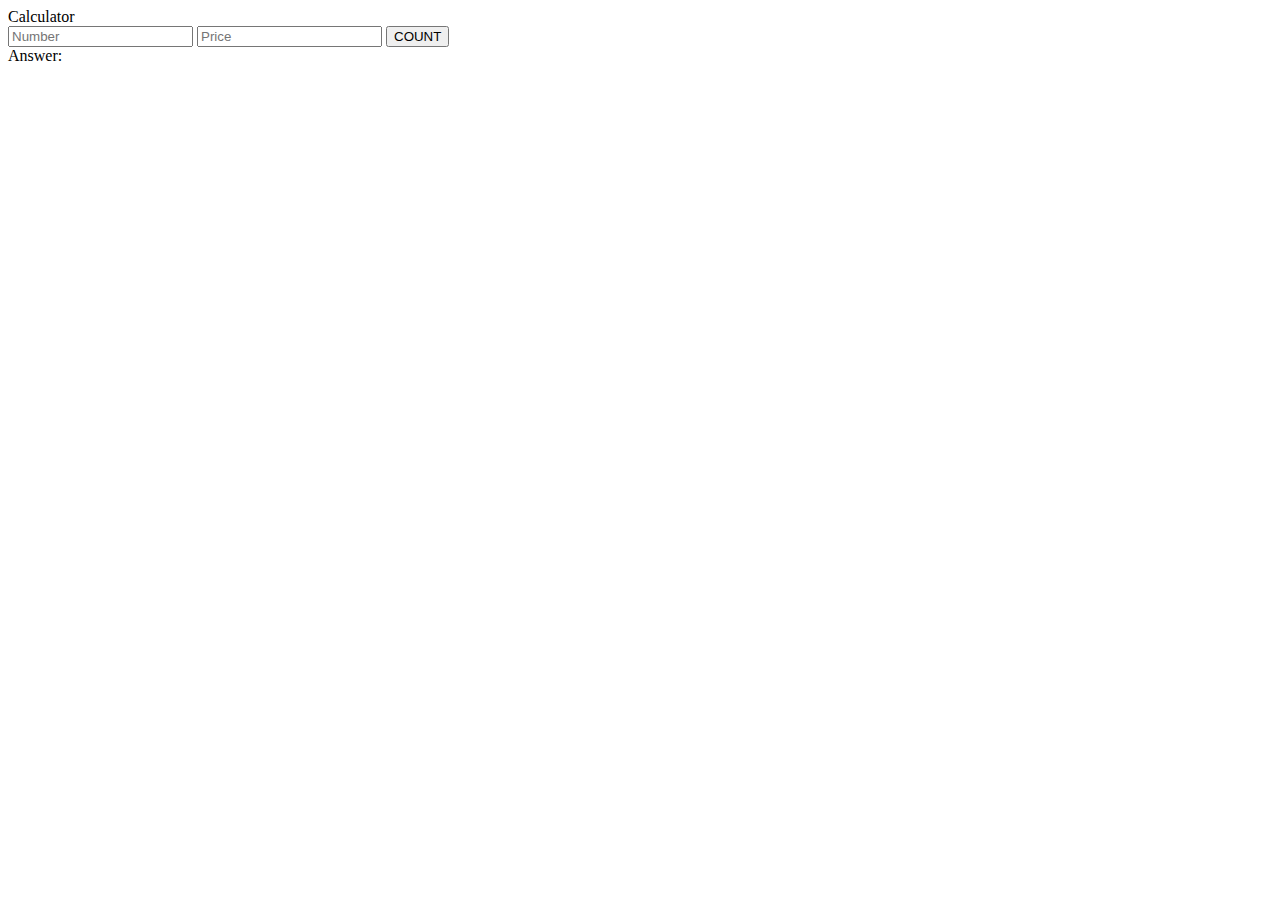
==== web6/index.html @ 1bd6607d "Create index.html" ====
<!DOCTYPE html>
<html lang="en">
<head>
    <meta charset="UTF-8">
    <meta http-equiv="X-UA-Compatible" content="IE=edge">
    <meta name="viewport" content="width=device-width, initial-scale=1.0">
    <title>Document</title>
    <link rel="preconnect" href="https://fonts.googleapis.com">
    <link rel="preconnect" href="https://fonts.gstatic.com" crossorigin>
    <link href="https://fonts.googleapis.com/css2?family=Poppins&display=swap" rel="stylesheet">
    
    <link rel="stylesheet" href="style.css">
</head>
<body>
    
    <div class="box">
        <form action="#">
            <div class="box_title">
                Calculator
            </div>
            <input type="text" class="box_number" placeholder="Number" value="">
            <input type="text" class="box_price" placeholder="Price" value="">
            
            <button type="submit" class="box_btn">
                COUNT
            </button>

            <div class="box_ans">
                <div class="box_ans_text">
                    Answer:
                </div>
                <div id="box_ans_out">
                    
                </div>
            </div>
        </form>
        
    </div>

    <script src="main.js"></script>
</body>
</html>
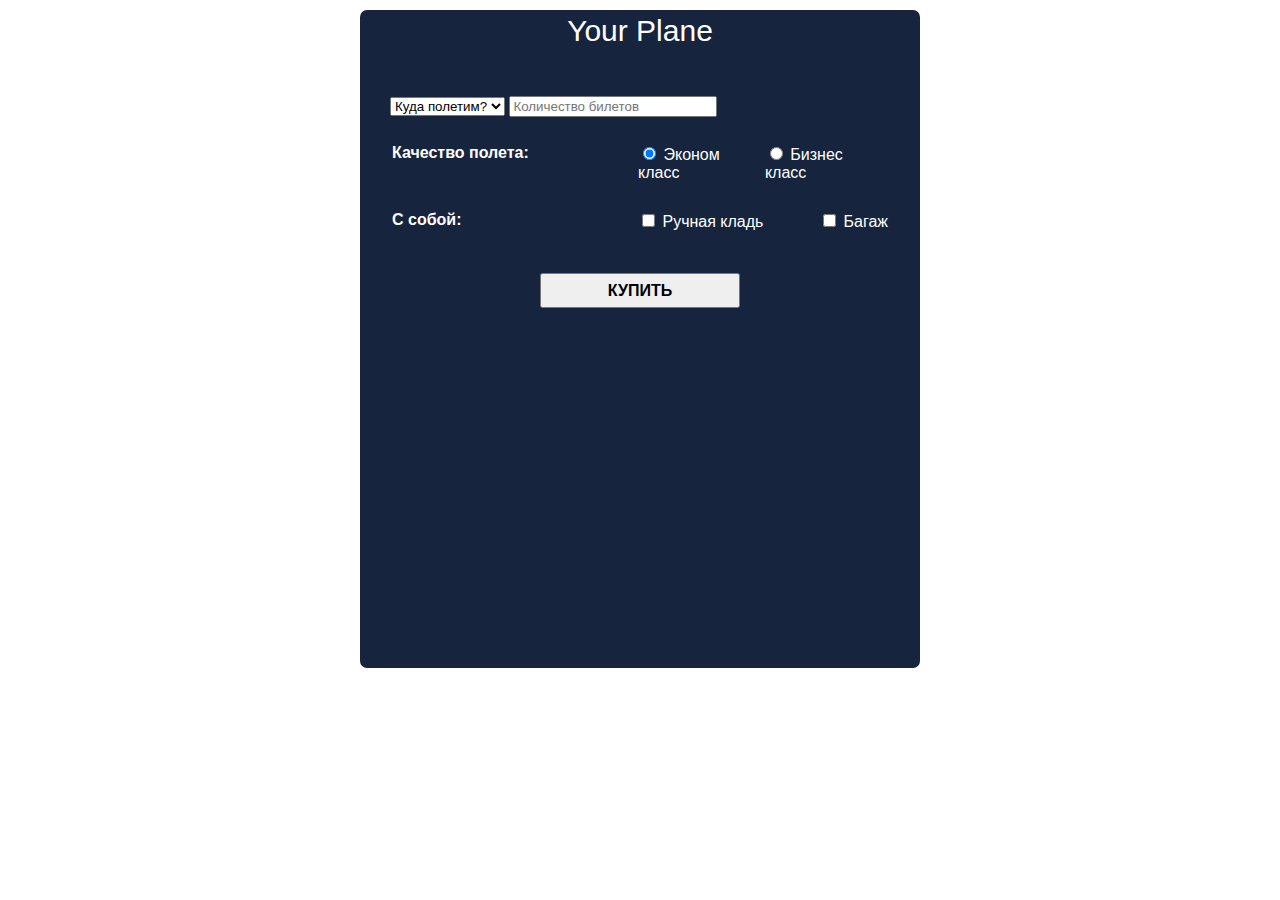
==== commit f996612c: "Update index.html" ====
--- a/web6/index.html
+++ b/web6/index.html
@@ -4,39 +4,106 @@
     <meta charset="UTF-8">
     <meta http-equiv="X-UA-Compatible" content="IE=edge">
     <meta name="viewport" content="width=device-width, initial-scale=1.0">
-    <title>Document</title>
-    <link rel="preconnect" href="https://fonts.googleapis.com">
-    <link rel="preconnect" href="https://fonts.gstatic.com" crossorigin>
-    <link href="https://fonts.googleapis.com/css2?family=Poppins&display=swap" rel="stylesheet">
-    
+    <title>web6</title>
+    <link href="https://cdn.jsdelivr.net/npm/bootstrap@5.2.2/dist/css/bootstrap.min.css" rel="stylesheet" integrity="sha384-Zenh87qX5JnK2Jl0vWa8Ck2rdkQ2Bzep5IDxbcnCeuOxjzrPF/et3URy9Bv1WTRi" crossorigin="anonymous">
     <link rel="stylesheet" href="style.css">
+
+    <script src="main.js" defer>
+    </script>
 </head>
 <body>
-    
     <div class="box">
-        <form action="#">
-            <div class="box_title">
-                Calculator
-            </div>
-            <input type="text" class="box_number" placeholder="Number" value="">
-            <input type="text" class="box_price" placeholder="Price" value="">
-            
-            <button type="submit" class="box_btn">
-                COUNT
-            </button>
+        
+        <div class="box_head">
+            <img src="https://cdn-icons-png.flaticon.com/512/3774/3774303.png" alt="" class="box_logo">
+        <div class="box_title">
+            Your Plane
+        </div>
+        </div>
 
-            <div class="box_ans">
-                <div class="box_ans_text">
-                    Answer:
+        <form action="">
+
+        <br>
+        <select  class="form-select country box_select">
+            <option selected>
+                Куда полетим?
+            </option>
+            <option class="box_option" value="1">
+                Дубай
+            </option>
+            <option class="box_option" value="2">
+                Германия
+            </option>
+            <option class="box_option" value="3">
+                США
+            </option>
+            <option class="box_option" value="4">
+                Испания
+            </option>
+            <option class="box_option" value="5">
+                Португалия
+            </option>
+        </select>
+        <input type="text" class="form-control" placeholder="Количество билетов" value="">
+
+        <div class="only_b">
+            К сожалению, остался только бизнес класс)
+        </div>
+
+        
+        <div class="class_wrapper">
+            <b>Качество полета:</b>
+            <div class="class_wrapper2">
+                <div class="form-check check">
+                    <input class="form-check-input class-check-e" type="radio" checked name="check" value = "1">
+                    <label class="form-check-label" >
+                      Эконом класс
+                    </label>
                 </div>
-                <div id="box_ans_out">
-                    
+                <div class="form-check check">
+                    <input class="form-check-input class-check-b" type="radio" name="check" value = "2">
+                    <label class="form-check-label" >
+                      Бизнес класс
+                    </label>
                 </div>
             </div>
+        </div>
+
+        <div class="bag_wrapper">
+            <b>С собой:</b>
+            <div class="bag_wrapper2">
+                <div class="form-check check">
+                    <input class="form-check-input bag-check-h" type="checkbox" name="check" value="1">
+                    <label class="form-check-label" for="flexRadioDefault1">
+                      Ручная кладь
+                    </label>
+                </div>
+                <div class="form-check check">
+                    <input class="form-check-input bag-check-b" type="checkbox" name="check" value="2">
+                    <label class="form-check-label" >
+                      Багаж
+                    </label>
+                </div>
+            </div>
+        </div>
+        
+        <div class="only_hand">
+            К сожалению, остались билеты только с ручной кладью
+        </div>
+
+        <button type="button" class="btn btn-warning">КУПИТЬ</button>
+
+        <div class="box_ans">
+            <img src="https://cdn-icons-png.flaticon.com/512/5629/5629366.png" alt="" class="box_ans_img">
+            Спасибо за доверие! <br>
+            <div class="answer">
+
+            </div>
+        </div>
+        
         </form>
-        
     </div>
 
-    <script src="main.js"></script>
+    
 </body>
 </html>
--- a/web6/style.css
+++ b/web6/style.css
@@ -0,0 +1,76 @@
+.box {
+    width: 500px;
+    height: 650px;
+    margin: 10px auto;
+    background-color: rgb(23, 36, 61);
+    border-radius: 7px;
+    padding: 4px 30px;
+    font-family: sans-serif;
+    color: white;
+}
+
+.form-control {
+    margin-top: 30px;
+    width: 200px;
+}
+
+.box_logo {
+    width: 90px;
+    display:block;
+    margin: 0 auto; 
+}
+
+.box_title {
+    font-size: 30px;
+    text-align: center;
+}
+
+.check {
+    display: inline-block;
+}
+
+.class_wrapper, .bag_wrapper {
+    display: flex;
+    margin-top: 25px;
+    justify-content: space-between;
+    align-items: start;
+    padding: 2px;
+}
+
+.class_wrapper2, .bag_wrapper2 {
+    display: flex;
+    justify-content: space-between;
+    width: 250px;
+}
+
+
+.btn-warning {
+    display: block;
+    height: 35px;
+    width: 200px;
+    margin: 40px auto 0 auto;
+    font-size: 16px;
+    font-weight: 600;
+    padding: 0;
+}
+.box_ans  {
+    text-align: center;
+    margin-top: 0;
+    font-size: 19px;
+}
+
+.answer {
+    font-size: 19px;
+    text-align: center;
+}
+
+.box_ans_img {
+    width: 50px;
+    display: block;
+    margin: 1px auto;
+}
+
+.only_b, .only_hand, .only_e, .box_ans {
+    display: none;
+    margin-top: 30px;
+}
